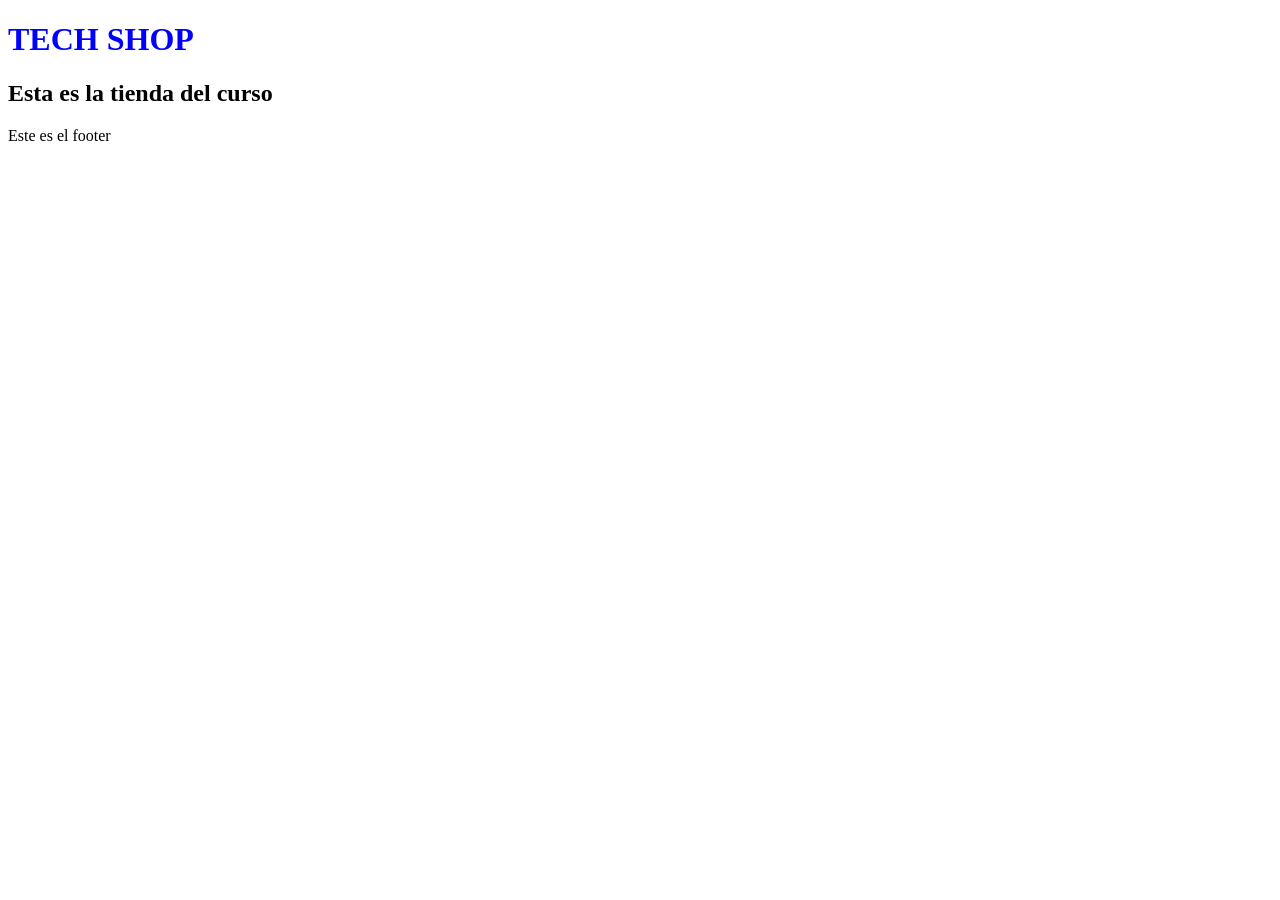
==== Tienda_Raul/src/main/resources/templates/index.html @ 5538c6b2 "Semana 2 Semana 1 se crea las carpetas faltantes aun falta hacer el estilo de la pagina" ====
<!DOCTYPE html>
<!--
Click nbfs://nbhost/SystemFileSystem/Templates/Licenses/license-default.txt to change this license
Click nbfs://nbhost/SystemFileSystem/Templates/Other/html.html to edit this template
-->
<html>
    <head>
        <title>TechShop</title>
        <meta charset="UTF-8">
        <meta name="viewport" content="width=device-width, initial-scale=1.0">
    </head>
    <body>
        <header> 
            <h1 style="color:blue;"> TECH SHOP</h1>
        </header>
        <section>
            <h2>Esta es la tienda del curso</h2>
        </section>
        <footer>
            Este es el footer
        </footer>
    </body>
</html>
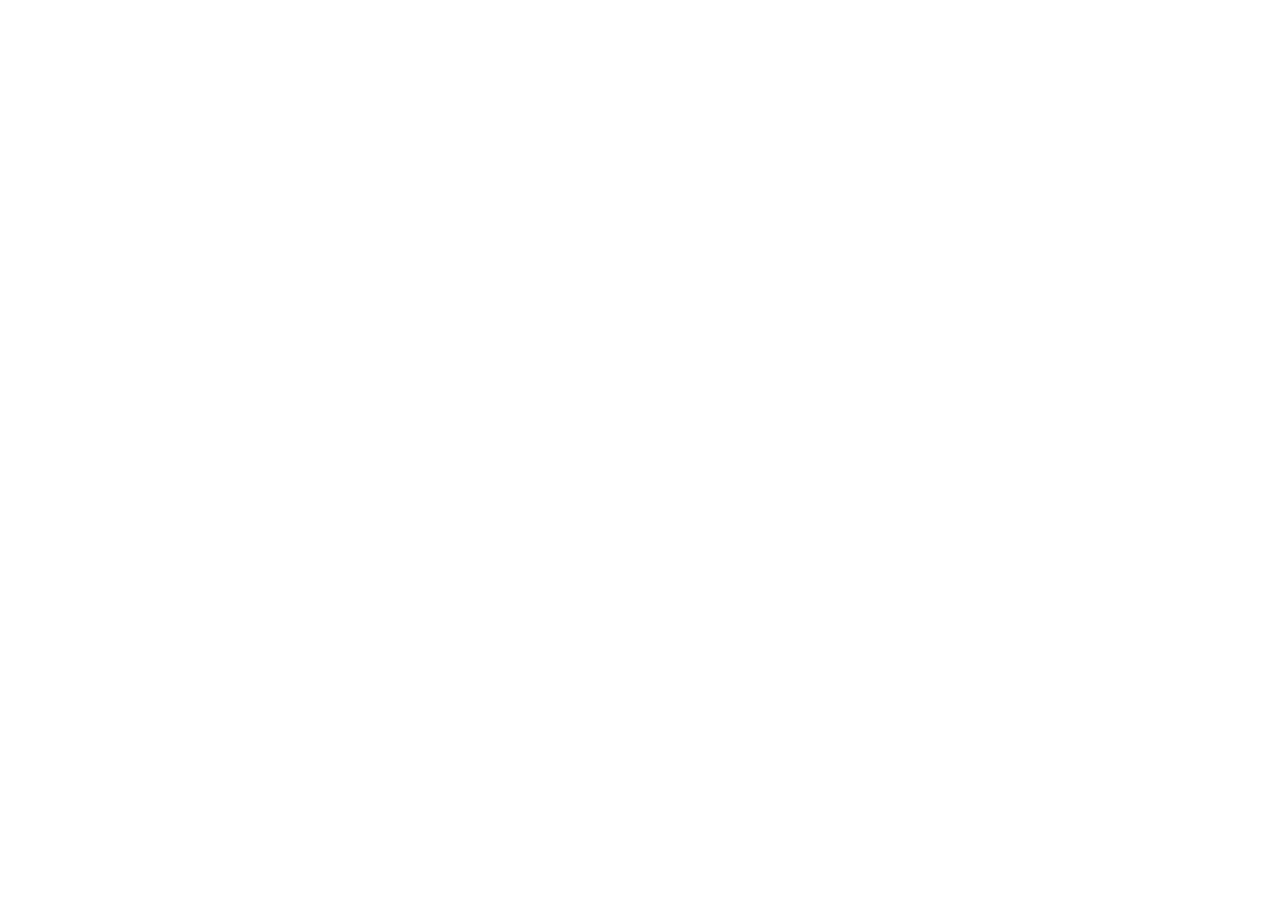
==== commit 1802a742: "Semana 3 (El codigo de semana 2) Este codigo es de semana 2 echo en semana 3  La siguiente clase se " ====
--- a/Tienda_Raul/src/main/resources/templates/index.html
+++ b/Tienda_Raul/src/main/resources/templates/index.html
@@ -3,21 +3,16 @@
 Click nbfs://nbhost/SystemFileSystem/Templates/Licenses/license-default.txt to change this license
 Click nbfs://nbhost/SystemFileSystem/Templates/Other/html.html to edit this template
 -->
-<html>
-    <head>
-        <title>TechShop</title>
-        <meta charset="UTF-8">
-        <meta name="viewport" content="width=device-width, initial-scale=1.0">
-    </head>
+<html xmlns="http://www.w3.org/1999/xhtml"
+      xmlns:th="http://www.thymeleaf.org"      
+      xmlns:sec="http://www.thymeleaf.org/thymeleaf-extras-springsecurity6">
+    
+    <head th:replace="~{general/fragmentos :: head}"/>
     <body>
-        <header> 
-            <h1 style="color:blue;"> TECH SHOP</h1>
-        </header>
-        <section>
-            <h2>Esta es la tienda del curso</h2>
-        </section>
-        <footer>
-            Este es el footer
-        </footer>
+            <header th:replace="~{general/fragmentos :: header}"/>
+        
+            <footer th:replace="~{general/fragmentos :: footer}"/>
+        
     </body>
 </html>
+ 
